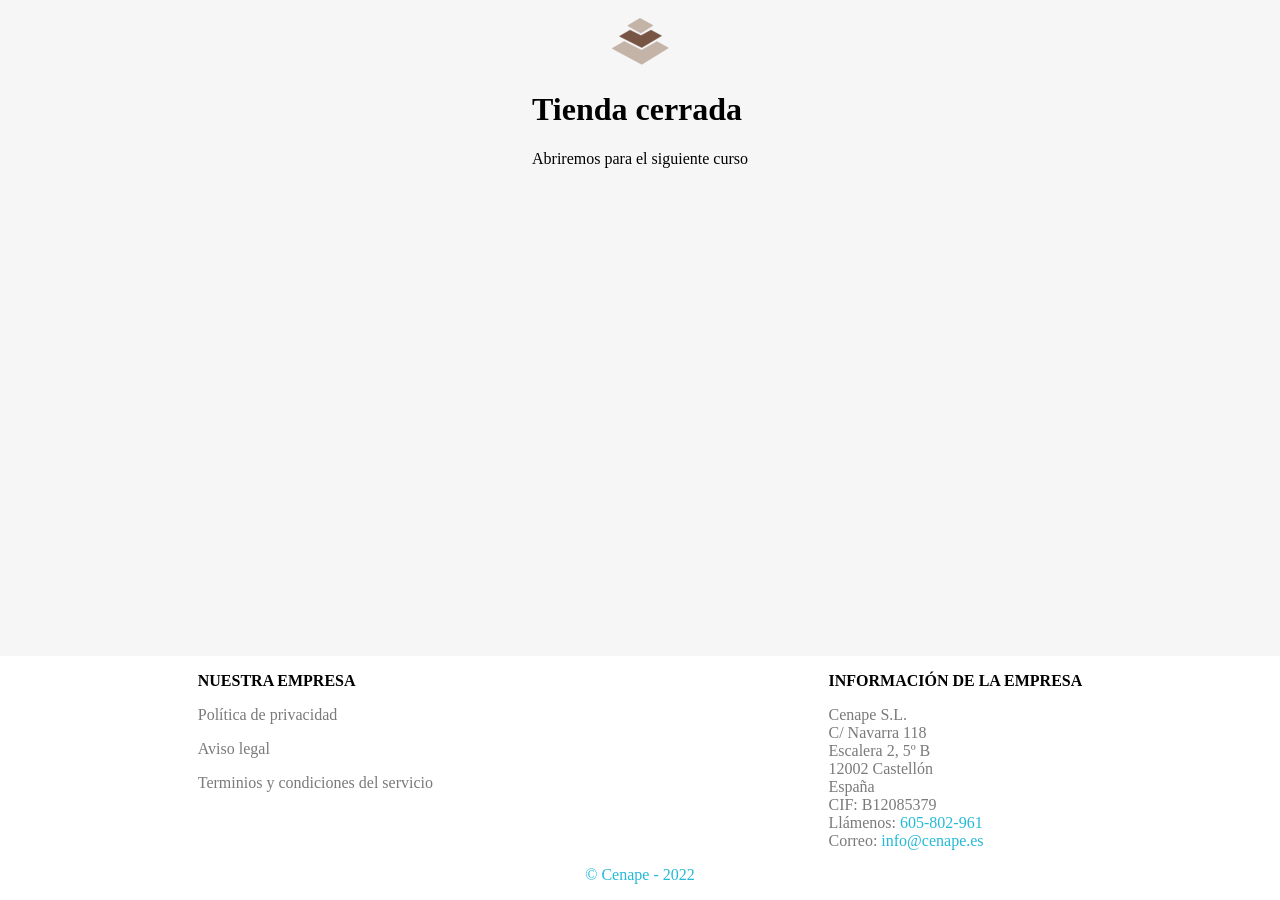
==== index.html @ 3f105719 "Archivos iniciales Archivos iniciales de la web temporal" ====
<!DOCTYPE html>
<html lang="es">
<head>
    <meta charset="UTF-8"/>
    <meta http-equiv="X-UA-Compatible" content="IE=edge"/>
    <meta name="viewport" content="width=device-width, initial-scale=1.0"/>
    <link rel="stylesheet" href="css/base.css"/>
    <link rel="stylesheet" href="css/links.css"/>
    <link rel="stylesheet" href="css/footer.css"/>
    <title>Cenape - Tienda cerrada</title>
</head>
<body>
    <header>
        <a href="https://www.cenape.es">
            <img src="img/logo.png"/>
        </a>
    </header>
    <main>
        <div class="nota">
            <h1>Tienda cerrada</h1>
            <p>Abriremos para el siguiente curso</p>
        </div>
    </main>
    <footer>
        <div class="info">
           <div class="nuestra-empresa">
            <p class="info-titulo negrita">Nuestra empresa</p>
            <p><a href="privacidad.html">Política de privacidad</a></p>
            <p><a href="legal.html">Aviso legal</a></p>
            <p><a href="terminos.html">Terminios y condiciones del servicio</a></p>
           </div>
           <div class="info-empresa">
            <p class="info-titulo negrita">Información de la empresa</p>
            <p class="datos-empresa">
                Cenape S.L.<br/>
                C/ Navarra 118<br/>
                Escalera 2, 5º B<br/>
                12002 Castellón<br/>
                España<br/>
                CIF: B12085379<br/>
                Llámenos: <a class="link" href="tel:605802961">605-802-961</a><br/>
                Correo: <a class="link" href="mailto:info@cenape.es">info@cenape.es</a>
            </p>
           </div>
        </div>
        <a class="link" href="https://www.cenape.es">
            © Cenape - 2022
        </a>
    </footer>
</body>
</html>
---- css/base.css ----
body{
    display: flex;
    flex-direction: column;
    min-height: 100vh;
    align-items: center;
    background-color: #f6f6f6;
    padding: 0;
    margin: 0;
}

header{
    margin-top: 1em;
}

main{
    flex: 1;
    max-width: 80%;
}

footer{
    background-color: white;
    width: 100%;
    margin-top: 5em;
    padding-bottom: 1em;
}

.negrita{
    font-weight: bold;
}
---- css/links.css ----
.link {
    color: #24b9d7;
    text-decoration: none;
}

a{
    color:#7a7a7a;
    text-decoration: none;
}

a:hover {
    color: #24b9d7;
  }
---- css/footer.css ----
footer{
    display: flex;
    flex-direction: column;
    align-items: center;
}

.info{
    display: flex;
    justify-content: space-around;
    width: 100%;
}

.info-titulo{
    text-transform: uppercase;
}
.datos-empresa{
    color:#7a7a7a;
}
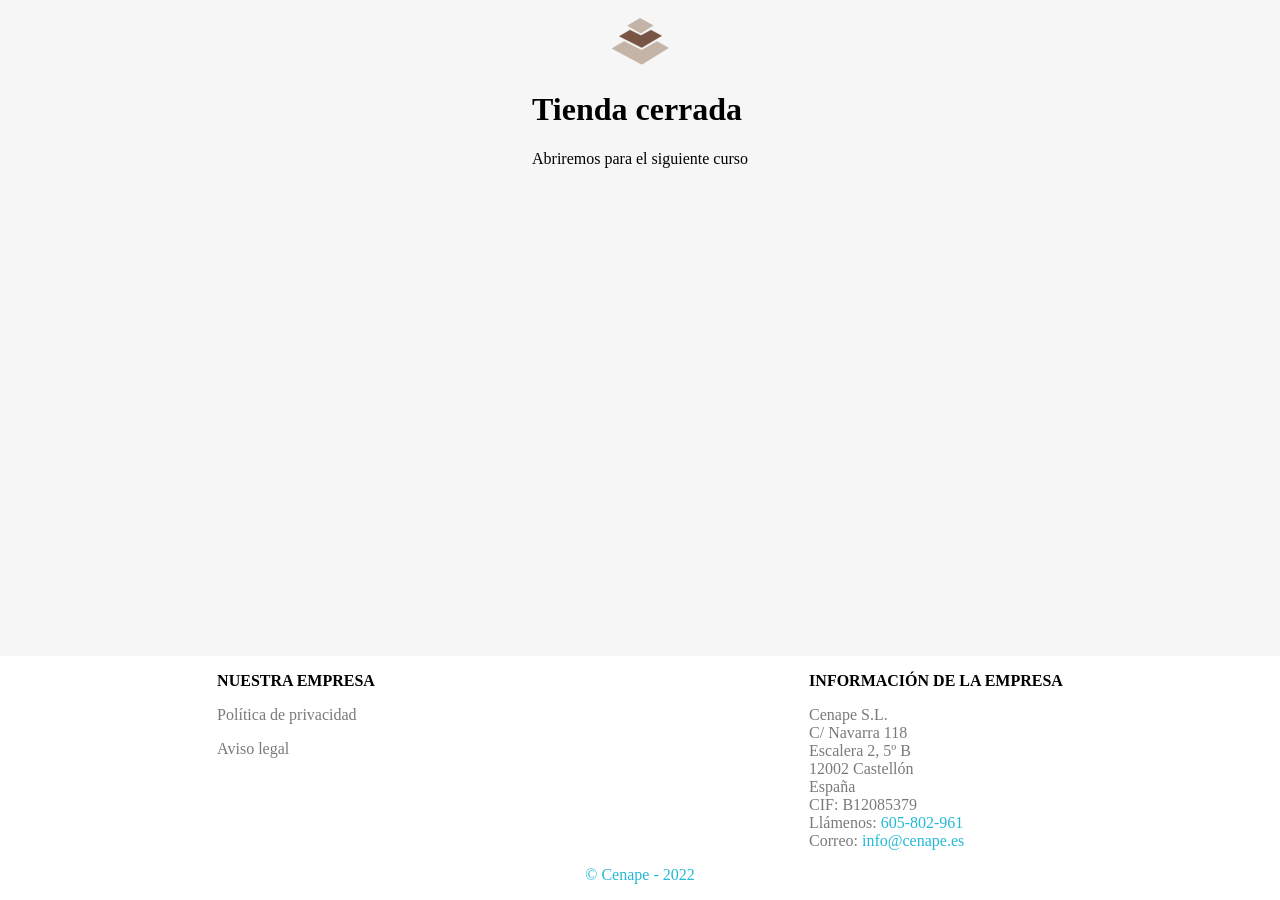
==== commit 517edccd: "Terminos y condiciones eliminados Ya no se necesitan" ====
--- a/index.html
+++ b/index.html
@@ -27,7 +27,6 @@
             <p class="info-titulo negrita">Nuestra empresa</p>
             <p><a href="privacidad.html">Política de privacidad</a></p>
             <p><a href="legal.html">Aviso legal</a></p>
-            <p><a href="terminos.html">Terminios y condiciones del servicio</a></p>
            </div>
            <div class="info-empresa">
             <p class="info-titulo negrita">Información de la empresa</p>
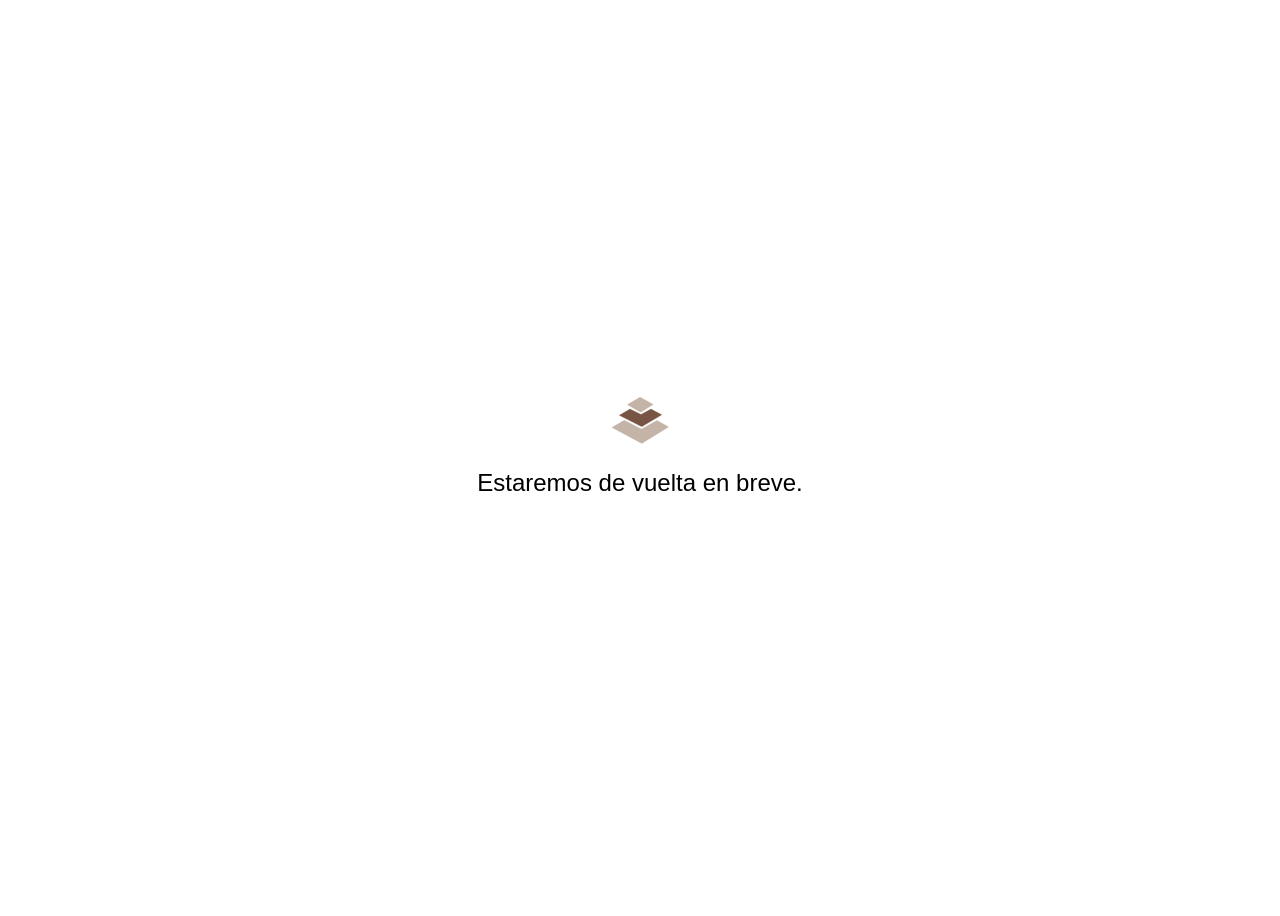
==== commit 71a521de: "Add files via upload" ====
--- a/index.html
+++ b/index.html
@@ -1,50 +1,17 @@
-<!DOCTYPE html>
-<html lang="es">
-<head>
-    <meta charset="UTF-8"/>
-    <meta http-equiv="X-UA-Compatible" content="IE=edge"/>
-    <meta name="viewport" content="width=device-width, initial-scale=1.0"/>
-    <link rel="stylesheet" href="css/base.css"/>
-    <link rel="stylesheet" href="css/links.css"/>
-    <link rel="stylesheet" href="css/footer.css"/>
-    <title>Cenape - Tienda cerrada</title>
-</head>
-<body>
-    <header>
-        <a href="https://www.cenape.es">
-            <img src="img/logo.png"/>
-        </a>
-    </header>
-    <main>
-        <div class="nota">
-            <h1>Tienda cerrada</h1>
-            <p>Abriremos para el siguiente curso</p>
-        </div>
-    </main>
-    <footer>
-        <div class="info">
-           <div class="nuestra-empresa">
-            <p class="info-titulo negrita">Nuestra empresa</p>
-            <p><a href="privacidad.html">Política de privacidad</a></p>
-            <p><a href="legal.html">Aviso legal</a></p>
-           </div>
-           <div class="info-empresa">
-            <p class="info-titulo negrita">Información de la empresa</p>
-            <p class="datos-empresa">
-                Cenape S.L.<br/>
-                C/ Navarra 118<br/>
-                Escalera 2, 5º B<br/>
-                12002 Castellón<br/>
-                España<br/>
-                CIF: B12085379<br/>
-                Llámenos: <a class="link" href="tel:605802961">605-802-961</a><br/>
-                Correo: <a class="link" href="mailto:info@cenape.es">info@cenape.es</a>
-            </p>
-           </div>
-        </div>
-        <a class="link" href="https://www.cenape.es">
-            © Cenape - 2022
-        </a>
-    </footer>
-</body>
-</html>
+<!DOCTYPE html>
+<html lang="es">
+<head>
+    <meta charset="UTF-8"/>
+    <meta name="viewport" content="width=device-width, initial-scale=1.0"/>
+    <link rel="stylesheet" href="index.css"/>
+    <title>Cenape</title>
+</head>
+<body>
+    <main>
+        <img src="logo.png" alt="Logo Cenape"/>
+        <p>
+            Estaremos de vuelta en breve.
+        </p>
+    </main>
+</body>
+</html>
--- a/index.css
+++ b/index.css
@@ -0,0 +1,21 @@
+body{
+    display: flex;
+    justify-content: center;
+    align-items: center;
+    min-height: 100vh;
+}
+
+main{
+    display: flex;
+    flex-direction: column;
+    justify-content: center;
+    align-items: center;
+}
+
+img{
+    max-width: 100%;
+}
+
+p{
+    font: 24px sans-serif;
+}
